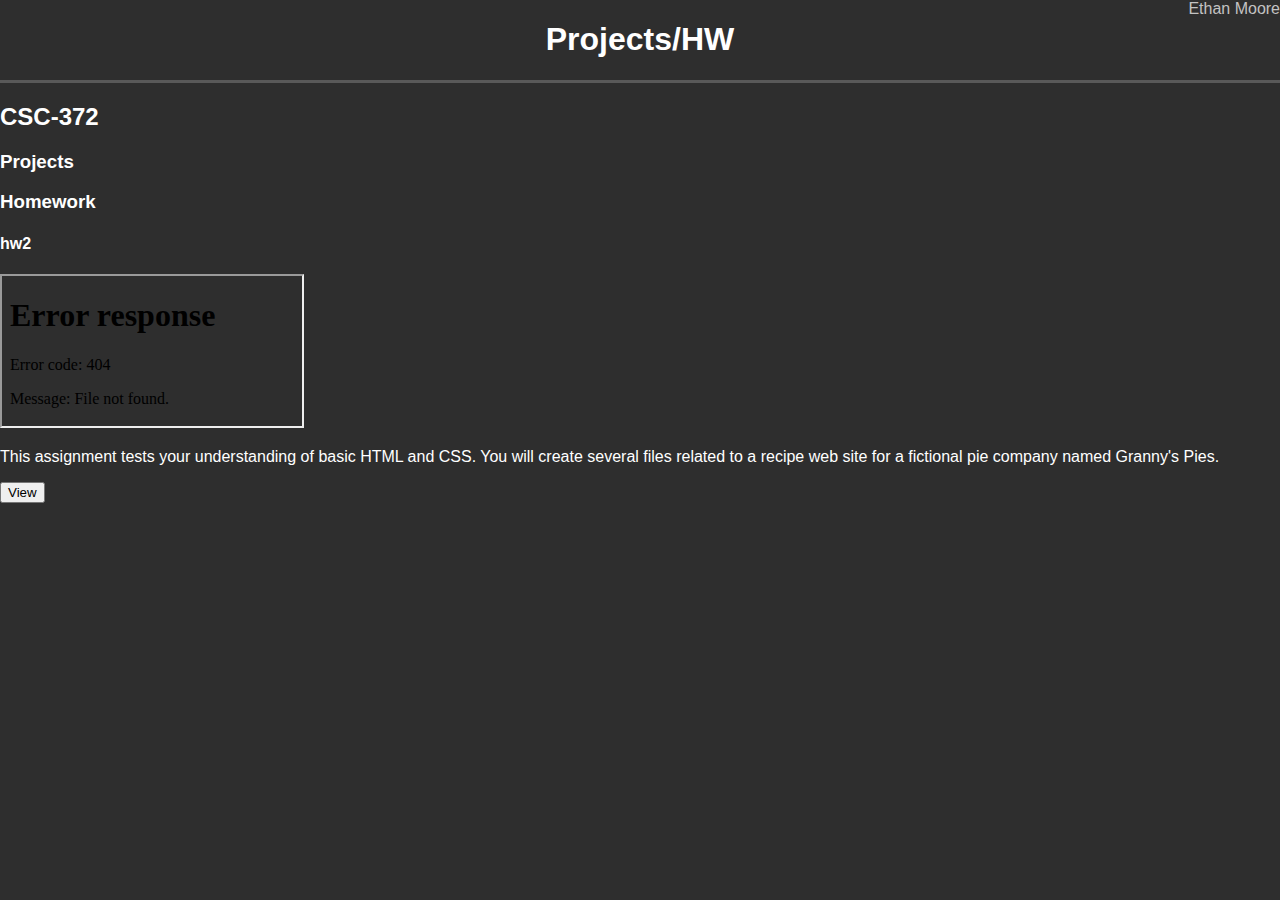
==== index.html @ 13c7d364 "set up pages home" ====
<!DOCTYPE html>
<!--
  Name: Ethan Moore 
  Date: 09.05.2024
  CSC 372-01

  Github pages site that contains easily accessible links to all work published to github
  under this repository.
-->
<html lang="en">
<head>
    <meta charset="UTF-8">
    <meta name="viewport" content="width=device-width, initial-scale=1.0">
    <title>Projects/HW</title>
    <link rel="stylesheet" href="./index.css">
</head>
<body>
    <header>
        <div id="header-signature">Ethan Moore</div>
        <h1>Projects/HW</h1>
    </header>
    <main>
        <div class="course-container">
            <h2>CSC-372</h2>
            <div class="course-container-sec">
                <h3>Projects</h3>
                <div class="content-container"></div>
                <div class="course-container-sec">
                    <h3>Homework</h3>
                    <div class="content-container">
                        <div class="content-card">
                            <h4>hw2</h4>
                            <div class="content-preview">
                                <iframe src="./csc372-hw/hw2/" title="hw2"></iframe>
                            </div>
                            <p>This assignment tests your understanding of basic HTML and CSS. You will create several files related to a recipe
                                web site for a fictional pie company named Granny's Pies.</p>
                            <button onclick="window.location.href = './csc372-hw/hw2/'">View</button>
                        </div>
                    </div>
                </div>
            </div>
        </div>
    </main>
</body>
</html>
---- index.css ----
/*
  Name: Ethan Moore 
  Date: 09.05.2024
  CSC 372-01

  Style sheet for Github pages site.
*/

:root {
    --background-color: #2b2b2bfb;
    --primary-color: #ffffff;
    --secondary-color: #c3c2c2;
    --tertiary-color: #595959;
}

body {
    width: 100vw;
    font-family:'Lucida Sans', 'Lucida Sans Regular', 'Lucida Grande', 'Lucida Sans Unicode', Geneva, Verdana, sans-serif;
    margin: 0;
    padding: 0;
    background-color: var(--background-color);
    color: var(--primary-color);
}

header {
    display: block;
    width: 100%;
    height: auto;
    border-bottom: solid;
    border-color: var(--tertiary-color);
}

header > h1 {
    text-align: center;
}

#header-signature {
    color: var(--secondary-color);
    position: absolute;
    right: 0;
    top: 0;
}
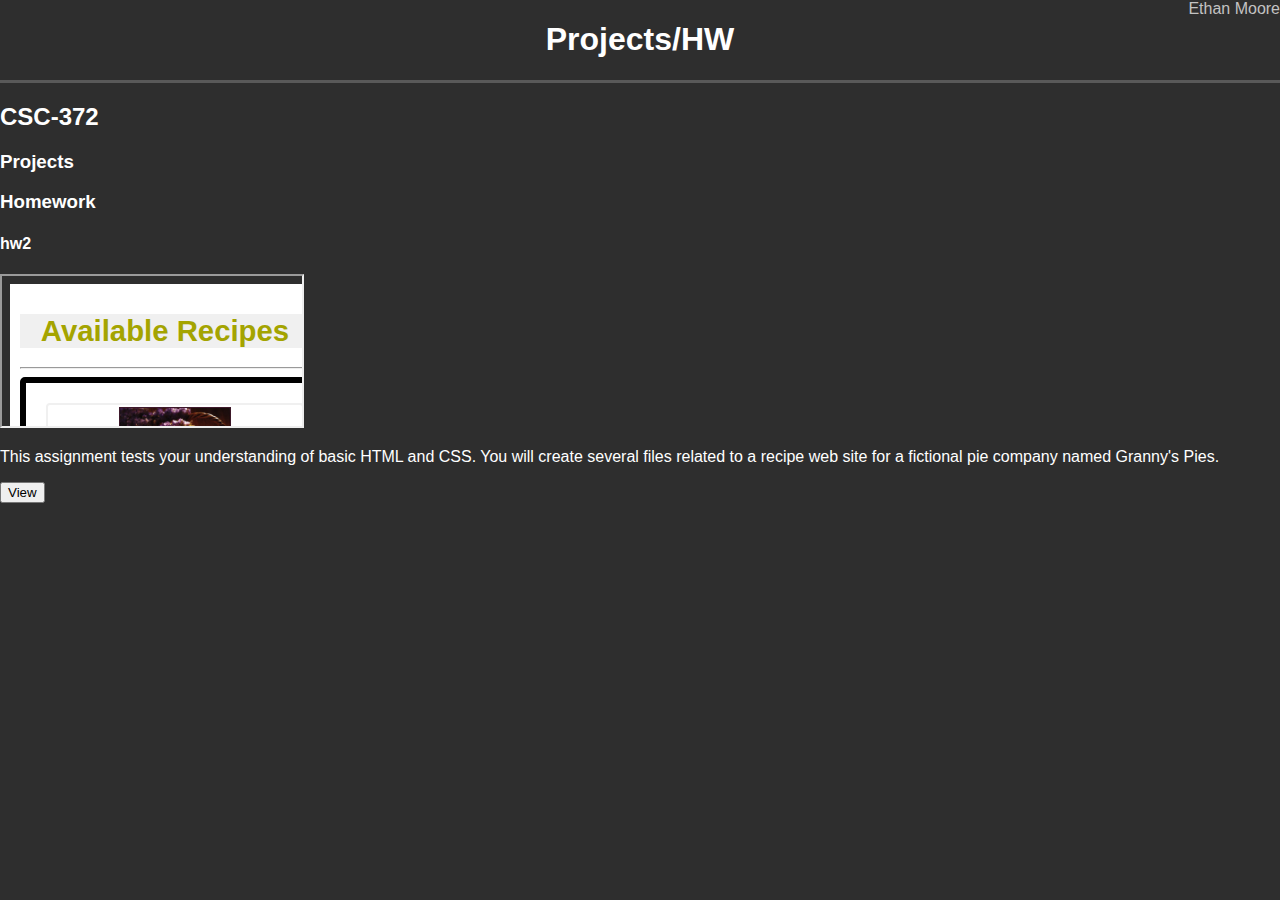
==== commit f520e437: "fixed link" ====
--- a/index.html
+++ b/index.html
@@ -31,11 +31,11 @@
                         <div class="content-card">
                             <h4>hw2</h4>
                             <div class="content-preview">
-                                <iframe src="./csc372-hw/hw2/" title="hw2"></iframe>
+                                <iframe src="./CSC372-hw/hw2/index.html" title="hw2"></iframe>
                             </div>
                             <p>This assignment tests your understanding of basic HTML and CSS. You will create several files related to a recipe
                                 web site for a fictional pie company named Granny's Pies.</p>
-                            <button onclick="window.location.href = './csc372-hw/hw2/'">View</button>
+                            <button onclick="window.location.href = './CSC372-hw/hw2/'">View</button>
                         </div>
                     </div>
                 </div>
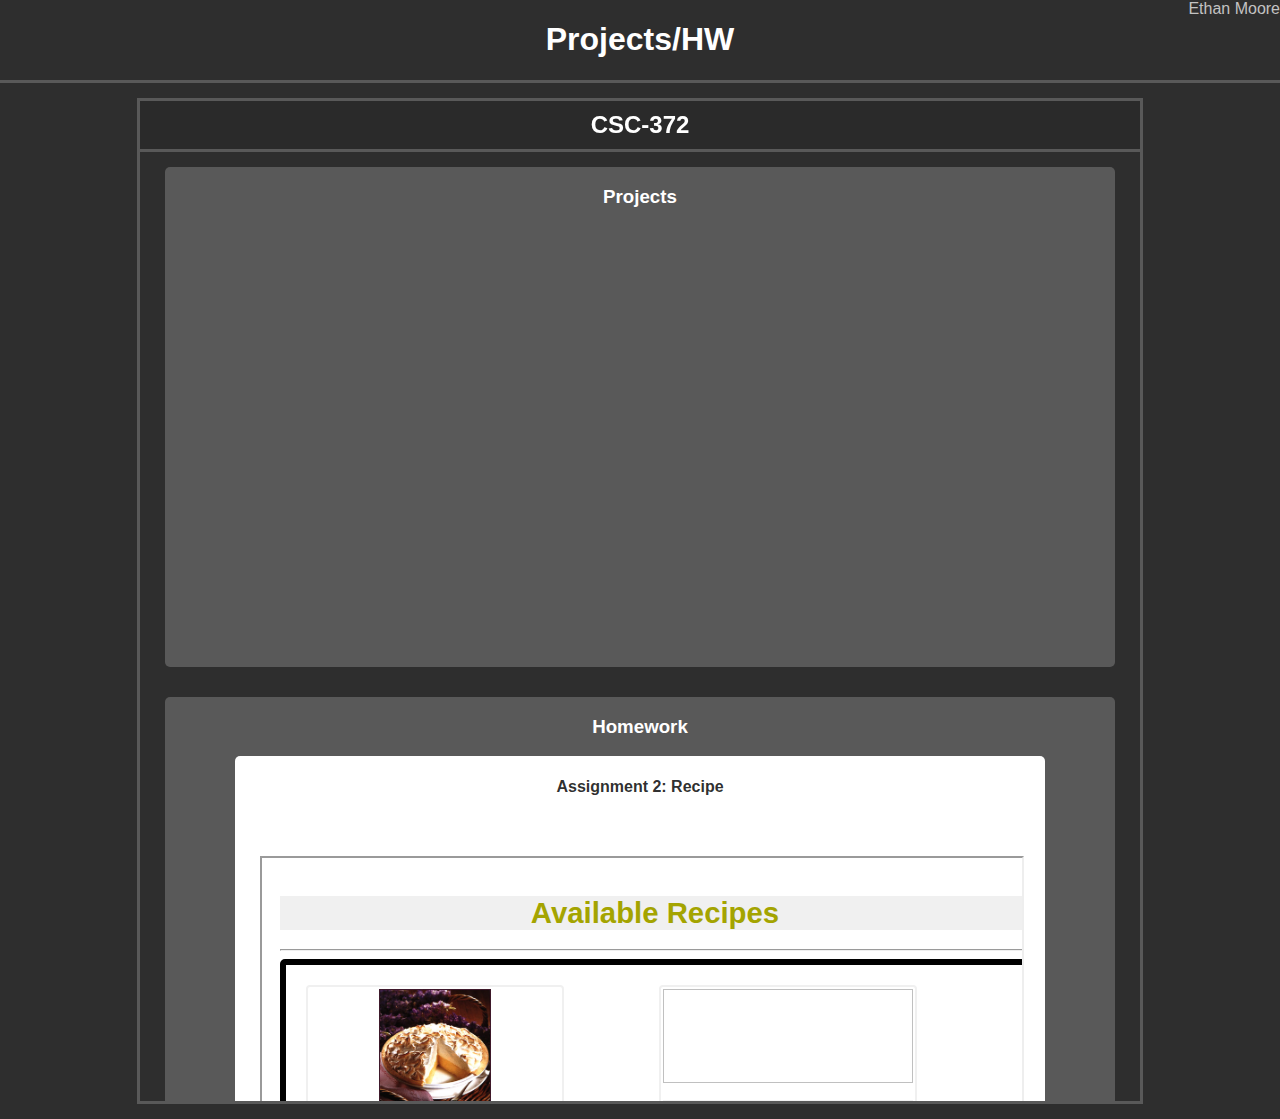
==== commit ab187b25: "pages styling" ====
--- a/index.html
+++ b/index.html
@@ -25,18 +25,18 @@
             <div class="course-container-sec">
                 <h3>Projects</h3>
                 <div class="content-container"></div>
-                <div class="course-container-sec">
-                    <h3>Homework</h3>
-                    <div class="content-container">
-                        <div class="content-card">
-                            <h4>hw2</h4>
-                            <div class="content-preview">
-                                <iframe src="./CSC372-hw/hw2/index.html" title="hw2"></iframe>
-                            </div>
-                            <p>This assignment tests your understanding of basic HTML and CSS. You will create several files related to a recipe
-                                web site for a fictional pie company named Granny's Pies.</p>
-                            <button onclick="window.location.href = './CSC372-hw/hw2/'">View</button>
+            </div>
+            <div class="course-container-sec">
+                <h3>Homework</h3>
+                <div class="content-container">
+                    <div class="content-card">
+                        <h4>Assignment 2: Recipe</h4>
+                        <div class="content-preview">
+                            <iframe src="./CSC372-hw/hw2/" title="hw2"></iframe>
                         </div>
+                        <p>This assignment tests your understanding of basic HTML and CSS. You will create several files related to a recipe
+                            web site for a fictional pie company named Granny's Pies.</p>
+                        <button onclick="window.location.href = './CSC372-hw/hw2/'">View</button>
                     </div>
                 </div>
             </div>
--- a/index.css
+++ b/index.css
@@ -30,6 +30,14 @@
     border-color: var(--tertiary-color);
 }
 
+button:hover {
+    cursor: pointer;
+}
+
+button:active {
+    transform: scale(1.15);
+}
+
 header > h1 {
     text-align: center;
 }
@@ -39,4 +47,89 @@
     position: absolute;
     right: 0;
     top: 0;
+}
+
+.course-container {
+    width: 1000px;
+    height: 1000px;
+    margin: 15px auto;
+    display: flex;
+    flex-direction: column;
+    justify-content: start;
+    border: solid var(--tertiary-color);
+    overflow: auto;
+}
+
+.course-container > h2 {
+    width: 100%;
+    height: auto;
+    position: sticky;
+    top: 0;
+    display: block;
+    text-align: center;
+    background-color: var(--background-color);
+    z-index: 1;
+    margin: 0;
+    padding: 10px 0;
+    border-bottom: solid var(--tertiary-color);
+}
+
+.course-container-sec {
+    min-height: 500px;
+    max-height: 1000px;
+    width: 950px;
+    overflow: auto;
+    border-radius: 5px;
+    background-color: var(--tertiary-color);
+    margin: 15px auto;
+}
+
+.course-container-sec > h3 {
+    text-align: center;
+}
+
+.content-card {
+    width: 800px;
+    height: 600px;
+    display: flex;
+    flex-direction: column;
+    border-radius: 5px;
+    background-color: var(--primary-color);
+    color: var(--background-color);
+    margin: auto;
+    padding: 0 5px;
+}
+
+.content-card > h4 {
+    text-align: center;
+    flex: 0.75;
+}
+
+.content-preview {
+    flex: 4;
+    width: 95%;
+    margin: auto;
+}
+
+.content-preview > iframe {
+    width: 100%;
+    height: 100%;
+}
+
+.content-card > p {
+    display: block;
+    flex: 2;
+    overflow-y: auto;
+    width: 95%;
+    margin: 2px auto;
+}
+
+.content-card > button {
+    flex: 0.5;
+    background-color: var(--tertiary-color);
+    width: 90%;
+    color: var(--primary-color);
+    margin: auto;
+    border: none;
+    border-radius: 2px 2px 0 0;
 }